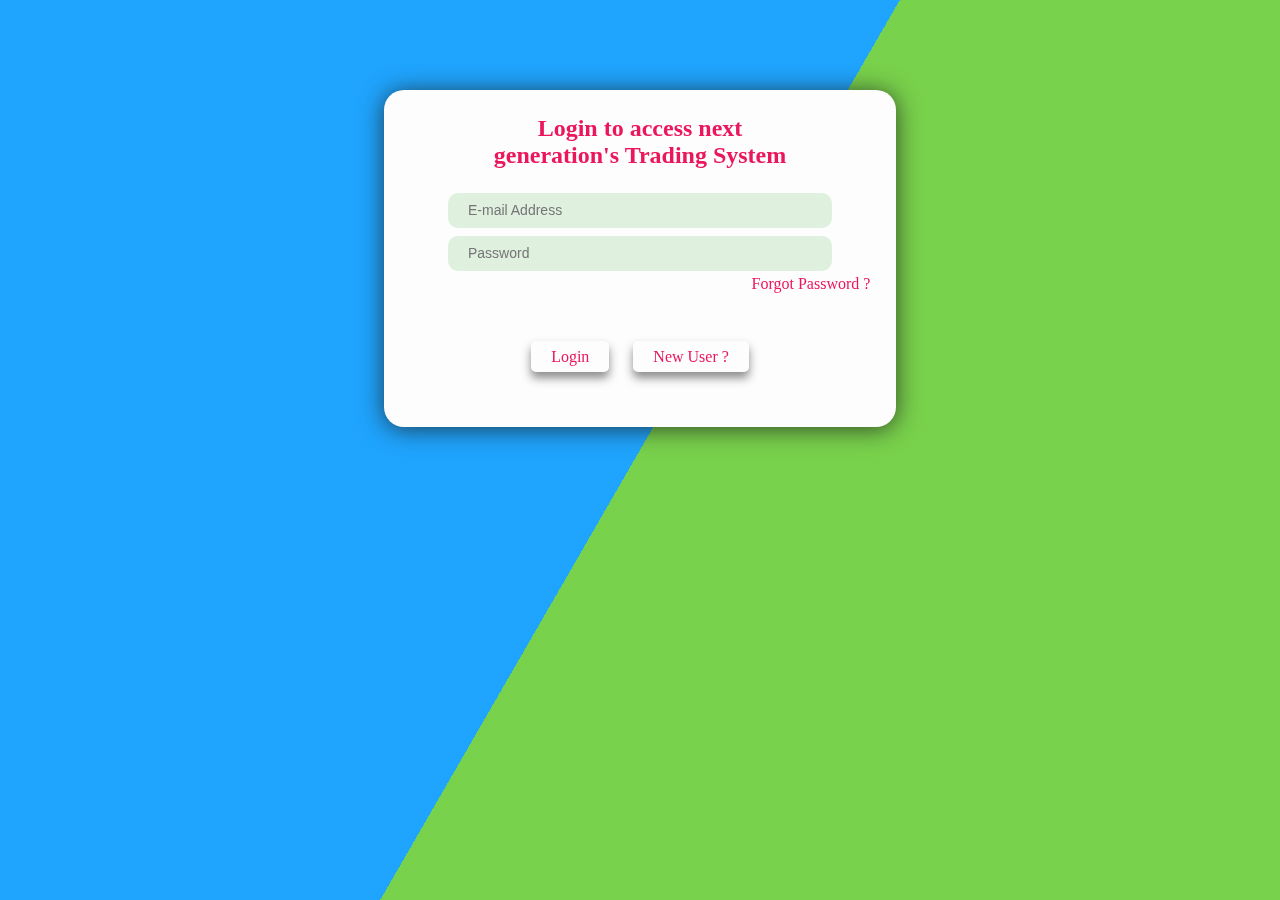
==== index.html @ b50fd810 "Beta Version created" ====
<!DOCTYPE html>
<html lang="en" dir="ltr">
  <head>
    <meta charset="utf-8">
    <title>Indian Invoice Trade</title>
    <link rel="stylesheet" href="./css/index.css">
  </head>


  <body ng-app="myApp">
    <script src="./js/angular.min.js"></script>
    <script src="./js/angular-route.min.js"></script>
    <script src="./js/toastify-js"></script>
    <link rel="stylesheet" href="./cssxx/toastify.min.css">
    <script src="./js/angular-sanitize.min.js"></script>

    <script src="./js/firebase.js"></script>
    <script src="./js/firebase-firestore.js"></script>
    <script src="./js/angularfire.min.js"></script>

    <script src="./js/htmltemplate.js"></script>
    <script src="./js/myApp.js"></script>
		<script src="./js/myCtrl.js"></script>


    <div ng-include="'./view/menu.html'"></div>

      <div ng-controller="initMain">
          <div ng-view></div>
  		</div>


  </body>
</html>
---- css/index.css ----
:root{
  --c1 : #FDFDFD;
  --c2 : #4CAF50;
  --c3 : #EB175D;
  /* --c3 : #28a5ff; */
  --c4 : #8A8A8A;
  --c5 : #363636;
  --c6 : #4caf502b;
}




.head1{
  display: block;
  font-size: 2em;
  margin-block-start: 0.4em;
  margin-block-end: 0.4em;
  margin-inline-start: 0px;
  margin-inline-end: 0px;
  font-weight: bold;
}
.head2{
  display: block;
  font-size: 1em;
  margin-top: 0.2em;
}
.head3{
  display: block;
  font-size: .8em;
  margin-top: 0.9em;
}
.head4{
  display: block;
  font-size: 0.5em;
  margin-block-start: 0.1em;
  margin-block-end: 0.1em;
  margin-inline-start: 0px;
  margin-inline-end: 0px;
  font-weight: bold;
}

.headText3{
  font-size: 1.17em;
  margin-top: 0.2em;
}




body{
  margin: 0;
  color: var(--c3);
  font-weight: 300;
}

.mainWrapper{
  margin: 7% 3%;
}

.loadingDiv{
  color: #ffffff00;
  background: linear-gradient(90deg, var(--c3), var(--c1), var(--c3));
  background-size: 600% 600%;

  -webkit-animation: AnimationName 6s ease infinite;
  -moz-animation: AnimationName 6s ease infinite;
  animation: AnimationName 6s ease infinite;
}


@-webkit-keyframes AnimationName {
    0%{background-position:0% 50%}
    50%{background-position:100% 50%}
    100%{background-position:0% 50%}
}
@-moz-keyframes AnimationName {
    0%{background-position:0% 50%}
    50%{background-position:100% 50%}
    100%{background-position:0% 50%}
}
@keyframes AnimationName {
    0%{background-position:0% 50%}
    50%{background-position:100% 50%}
    100%{background-position:0% 50%}
}

.card{
  border-radius: 10px;
  padding: 1em;
  box-shadow: rgba(27, 27, 27, 0.6) 0px 2px 25px;
  background-color: #ffffff;
  margin: 1%;
  min-height: 300px;
  max-height: 400px;
  word-wrap: break-word;
  display: inline-table;
}

.cardOption{
  text-align: center;
  user-select: none;
  padding: 0% 2% 0% 2%;
  font-size: 1.4em;
}

.cardOption:hover{
  transition: 0.3s;
  transform: rotate(90deg);
  color: var(--c2);
  cursor: context-menu;
  border-block-end-color: var(--c2);
  border-right-style: solid;
}


.company-detail{
  width: 43%;
}
.client-detail, .product-detail{
  width: 43%;
}
.invoice-detail{
  width: 43%;
}
.product-detail{
  width: 43%;
}


.right{
  float: right;
}

.top {
  border-radius: 66px;
  top: 15px;
  left: 15px;
  font-size: 1.5em;
  position: fixed;
  /* width: 100%; */
  line-height: 2;
  display: table;
  content: " ";
  background: var(--c1);
  box-shadow: rgba(27, 27, 27, 0.5) 0px 8px 15px;
}
.top a {
  cursor: context-menu;
  display: inline-block;
  padding: 0 1em;
  text-decoration: none;
  letter-spacing: 0.1em;
}

.navBar{
  position: fixed;
  top: 0;
  left: 0;
  z-index: 100;
  visibility: hidden;
  transform: translate3d(-100%, 0, 0);
  width: 300px;
  height: 100%;
  background: var(--c5);
  -webkit-transition: all 0.5s;
  transition: all 0.5s;
}

.navBar-open{
  visibility: visible;
  transform: translate3d(0, 0, 0);
}

.navBar h2 {
    margin: 0;
    padding: 0.6em;
    color: var(--c3);
    box-shadow: inset 0 -1px var(--c3);
    text-align: center;
    font-weight: 300;
    font-size: 2em;
}

.navBar h2:hover {
  font-weight: 600;
  color: var(--c2);
  box-shadow: inset 0 -5px var(--c2);
}




a{
  text-decoration: none;
}
.navBar ul {
  margin-top: 1em;
  padding: 0;
}


.navBar ul li a {
    display: block;
    padding: 1em 1em 1em 1.2em;
    outline: none;
    box-shadow: inset 0 -1px var(--c3);
    color: var(--c1);
    text-transform: uppercase;
    text-shadow: 0 0 1px var(--c4);
    letter-spacing: 1px;
    font-weight: 400;
    -webkit-transition: background 0.3s, box-shadow 0.3s;
    transition: background 0.3s, box-shadow 0.3s;
}


.navBar ul li a:hover {
  font-weight: 600;
  color: var(--c2);
  box-shadow: inset 0 -3px var(--c2);
}



/*  Login Page */
.loginDiv{
  text-align: center;
  text-align: -webkit-center;
  padding-top: 7%;
  /* height: 85vh; */
}

.login{
  width: 40%;
  margin: 0% 15% 0% 15%;
  text-align: center;
  background: var(--c1);
  box-shadow: rgba(27, 27, 27, 0.76) 0px 2px 25px;
  border-radius: 20px;
}

.container {
  padding: 1% 0% 9% 0%;
}

.input {
  width: 75%;
  font-size: 14px;
  font-weight: normal;
  background: var(--c6);
  margin: 4px 0;
  height: 35px;
  border: none;
  padding: 0 20px;
  border-radius: 10px;
}

.login-btn{
  box-shadow: rgba(27, 27, 27, 0.5) 0px 6px 10px;
  padding: 7px 20px 7px 20px;
  border-radius: 5px;
}

.login-btn:hover{
  background: var(--c2);
  color: var(--c1);
  cursor: context-menu;
}

.forget-pass span:hover{
  font-size: 1.35em;
  color: var(--c2);
  cursor: context-menu;
}

.forget-pass{
  text-align: -webkit-right;
  padding: 0 5% 0%;
  height: 38px;
}


/*  Login background animation*/
.bg {
  animation:slide 3s ease-in-out infinite alternate;
  background-image: linear-gradient(-60deg, #6c3 50%, #09f 50%);
  bottom:0;
  left:-50%;
  opacity:.5;
  position:fixed;
  right:-50%;
  top:0;
  z-index:-1;
}
.zindex {
  z-index: 0;
  opacity: 0.6;
}

.bg2 {
  animation-direction:alternate-reverse;
  animation-duration:4s;
}

.bg3 {
  animation-duration:5s;
}

@keyframes slide {
  0% {
    transform:translateX(-25%);
  }
  100% {
    transform:translateX(25%);
  }
}
/*  Login background animation end*/





.select{
  color: var(--c3);
  padding: 2px 10px 2px 10px;
  margin-left: 1em;
  text-align: center;
  text-align-last: center;
  border-radius: 5px;
}
.select:focus {
    outline-width: 0;
}


hr{
  border: 0;
  border-top: 1px solid #eb175d;
}









/*  Modal start*/
.invisibleCloak{
  display: none;
}

.modal {
  overflow: auto;
  position: fixed;
  left: 10%;
  right: 10%;
  top: 48px;
  height: 400px;
  color: var(--c3);
  background: var(--c1);
}
.modal p {
  //white-space: nowrap;
  //overflow: hidden;
  //text-overflow: ellipsis;
}

.modal .header {
  text-align: center;
  width: 80%;
  color: #ffff;
  background: var(--c4);
  margin: 0;
  position: fixed;
  font-weight: normal;
  font-size: 40px;
  font-weight: normal;
  text-transform: uppercase;
}
.modal .header span, .modal .footer span {
  font-size: 13px;
  display: block;
  padding-left: 4px;
}

.modal .footer{
  top: 448px;
  text-align: center;
  width: 80%;
  color: #ffff;
  background: var(--c4);
  margin: 0;
  position: fixed;
  font-weight: normal;
  font-size: 20px;
  font-weight: normal;
  text-transform: uppercase;
}


.modal .content{
  margin: 35px 0px;
  padding: 30px 30px 0px 30px;
  height: 60%;
}


.modal::-webkit-scrollbar { display: none; }




.outer {
  left: 86%;
  z-index: 1;
  position: fixed;
  width: 21px;
  margin-top: 20px;
  cursor: pointer;
  font-weight: 800;
}


.outer label {
  margin: -11px;
  font-size: .8em;
  line-height: 2em;
  text-transform: uppercase;
  color: #fff;
  transition: all .3s ease-in;
  opacity: 0;
  cursor: pointer;
}

.inner { width: inherit; text-align: center; }
.inner:before, .inner:after {
  position: absolute;
  content: '';
  height: 1px;
  width: inherit;
  background: #FFC107;
  left: 0;
  transition: all .3s ease-in;
}

.inner:before { top: 50%; transform: rotate(45deg); }
.inner:after { bottom: 50%; transform: rotate(-45deg); }
.outer:hover label { opacity: 1; }
.outer:hover .inner:before, .outer:hover .inner:after { transform: rotate(0); }
.outer:hover .inner:before { top: 0; }
.outer:hover .inner:after { bottom: 0; }




/*  Modal start end*/


input{
  margin-left: 2%;
  width: 70%;
  padding: 5px;
  box-sizing:border-box;
  background:none;
  outline:none;
  resize:none;
  border:0;
  font-family:'Montserrat', sans-serif;
  transition:all .1s;
  border-bottom:1px solid #bebed2
}
input:focus{
  border-bottom:2px solid #78788c
}

p{
  margin: 0;
  max-width: 100%;
  font-size: 15px;
  line-height: 25px;
}
p:before{
  width: 115px;
  content:attr(type);
  display:block;
  margin:15px 0 0;
  font-size:14px;
  color: var(--c3);
  font-weight: bold;
  display: -webkit-inline-box;
}


.smallMargin{
  margin-top: -15px;
}


/* popup modal */
/* Popup box BEGIN */
.hover_bkgr_fricc{
    left: 0px;
    overflow: auto;
    display:"none";
    height:100%;
    position:fixed;
    text-align:center;
    top:0;
    width:100%;
    z-index:10000;
}
.hover_bkgr_fricc::-webkit-scrollbar { display: none; }

.hover_bkgr_fricc .helper{
    display:inline-block;
    height:100%;
    vertical-align:middle;
}
.hover_bkgr_fricc > div {
    margin-top: 70px;
    margin-bottom: 10%;
    background-color: #fff;
    box-shadow: 10px 10px 60px #555;
    display: inline-block;
    height: auto;
    max-width: 551px;
    min-height: 100px;
    vertical-align: middle;
    width: 100%;
    cursor: context-menu;
    position: relative;
    border-radius: 8px;
    padding: 15px 5%;
}
.popupCloseButton {
    background-color: #fff;
    border: 3px solid #999;
    border-radius: 50px;
    cursor: pointer;
    display: inline-block;
    font-family: arial;
    font-weight: bold;
    position: absolute;
    top: -20px;
    right: -20px;
    font-size: 25px;
    line-height: 30px;
    width: 30px;
    height: 30px;
    text-align: center;
}
.popupCloseButton:hover {
    background-color: #ccc;
}
.trigger_popup_fricc {
    cursor: pointer;
    font-size: 20px;
    margin: 20px;
    display: inline-block;
    font-weight: bold;
}

.popupBtn{
  margin: 35px 0px 15px 0px;
}
.popupBtn > * {
  margin: 10px;
}

/* Popup box BEGIN */
.emailNotVerified{ display: none;}






.homeBackground{
  background-image: linear-gradient(to bottom right, #008eff, #00ff4f);
}



.fab-container{
  position:fixed;
  bottom: 30px;
  right: 30px;
  z-index: 999;
  cursor: pointer;
}

.fab-icon-holder{
  width: 50px;
  height: 50px;
  border-radius: 100%;
  background: var(--c3);
  box-shadow: 0 6px 20px rgba(0, 0, 0, 0.2);
}
.fab-icon-holder:hover{
  opacity: 0.5;
}

.fab-icon-holder i{
  display: flex;
  align-items: center;
  justify-content: center;

  height: 100%;
  font-style: 20px;
  color: white;
}

.fab-options{
  list-style-type: none;
  margin: 0;
  position: absolute;
  bottom: 60px;
  right: 0;
  opacity: 0;

  transition: all 0.3s ease;
  transform: scale(0);
  transform-origin: 85% bottom;
}

.fab{
  width: 60px;
  height: 60px;
  color: #d23f31;
  box-shadow: rgba(27, 27, 27, 0.6) 0px 8px 15px;
}

.fab:hover + .fab-options, .fab-options:hover{
  opacity: 1;
  transform: scale(1);
}

.fab-rotate{
  transition: all 0.3s ease;
}

.fab-rotate:hover{
  transform:rotate(45deg);
}




.fab-options li{
  display: flex;
  justify-content: flex-end;
  padding: 5px;

}

.fab-label{
  padding: 2px 5px;
  align-self: center;
  user-select: none;
  white-space: nowrap;
  border-radius: 3px;
  font-size: 16px;
  background: #666666;
  color: #ffffff;
  box-shadow: 0 6px 20px rgba(0, 0, 0, 0.2);
  margin-right: 10px;

}
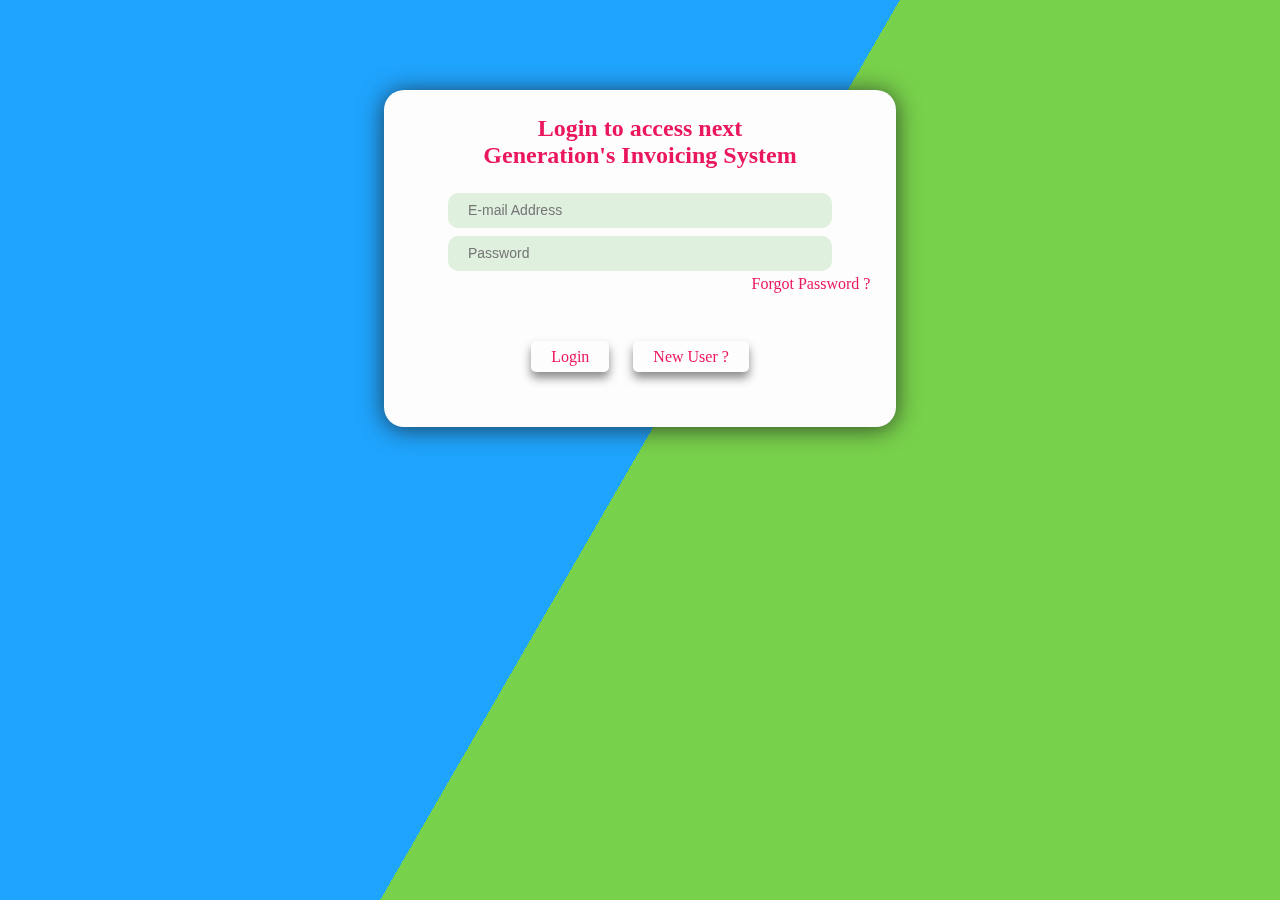
==== commit f1b0feb2: "fixed some typo" ====
--- a/index.html
+++ b/index.html
@@ -11,7 +11,7 @@
     <script src="./js/angular.min.js"></script>
     <script src="./js/angular-route.min.js"></script>
     <script src="./js/toastify-js"></script>
-    <link rel="stylesheet" href="./cssxx/toastify.min.css">
+    <link rel="stylesheet" href="./css/toastify.min.css">
     <script src="./js/angular-sanitize.min.js"></script>
 
     <script src="./js/firebase.js"></script>
--- a/css/toastify.min.css
+++ b/css/toastify.min.css
@@ -0,0 +1,15 @@
+/**
+ * Minified by jsDelivr using clean-css v4.2.1.
+ * Original file: /npm/toastify-js@1.6.1/src/toastify.css
+ * 
+ * Do NOT use SRI with dynamically generated files! More information: https://www.jsdelivr.com/using-sri-with-dynamic-files
+ */
+/*!
+ * Toastify js 1.6.1
+ * https://github.com/apvarun/toastify-js
+ * @license MIT licensed
+ *
+ * Copyright (C) 2018 Varun A P
+ */
+.toastify{padding:12px 20px;color:#fff;display:inline-block;box-shadow:0 3px 6px -1px rgba(0,0,0,.12),0 10px 36px -4px rgba(77,96,232,.3);background:-webkit-linear-gradient(315deg,#73a5ff,#5477f5);background:linear-gradient(135deg,#73a5ff,#5477f5);position:fixed;opacity:0;transition:all .4s cubic-bezier(.215,.61,.355,1);border-radius:2px;cursor:pointer;text-decoration:none;max-width:calc(50% - 20px);z-index:2147483647}.toastify.on{opacity:1}.toast-close{opacity:.4;padding:0 5px}.toastify-right{right:15px}.toastify-left{left:15px}.toastify-top{top:-150px}.toastify-bottom{bottom:-150px}.toastify-rounded{border-radius:25px}.toastify-avatar{width:1.5em;height:1.5em;margin:0 5px;border-radius:2px}.toastify-center{margin-left:auto;margin-right:auto;left:0;right:0;max-width:fit-content}@media only screen and (max-width:360px){.toastify-left,.toastify-right{margin-left:auto;margin-right:auto;left:0;right:0;max-width:fit-content}}
+/*# sourceMappingURL=/sm/16e9409ca5101a5d2d7ec624f4c76d8de7d2d079a73765055c7dbd83d1b764bd.map */